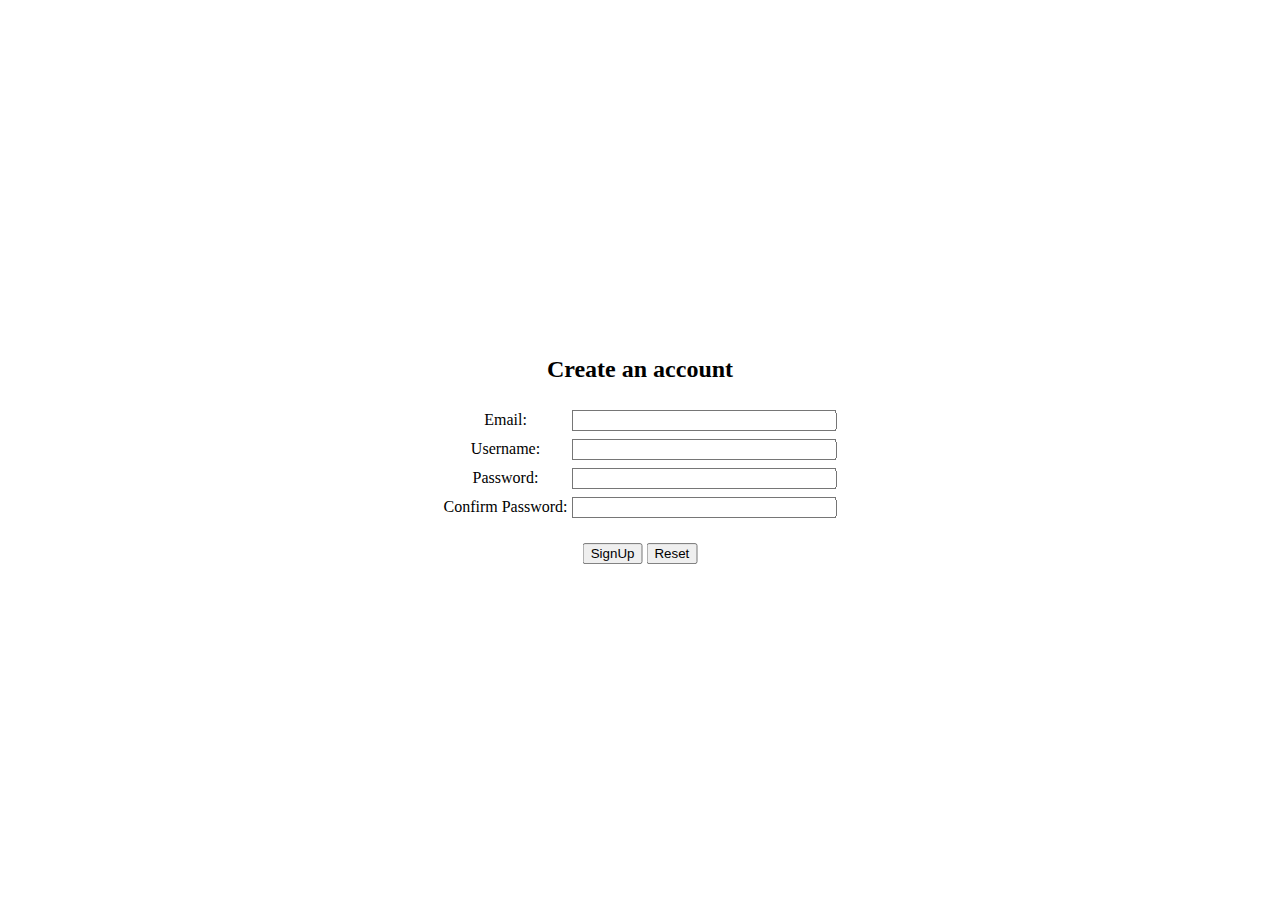
==== Lab 2/signup page.html @ 627f2140 "Signup Page commit" ====
<!DOCTYPE html>
<html>
 <head>
    <meta charset="utf-8">
    <meta name="viewport" content="width=device-width, initial-scale=1">
    <link rel="stylesheet" type="text/css" href="signup.css" />
 

  <style type="text/css">
    .err_msg{

       color:red;
       text-decoration:underline;
     }
  </style>
 
  
 </head>

 <body style="background-color:white;"></body>

 
 <body>

    <div class="signup">

<h2>Create an account</h2>
<form id="SignUp" method="post">
<table>
  <form action="/action_page.php"></form>

  <tr><td></td><td><label id="email_msg" class="err_msg"></label></td></tr>
  <tr><td>Email: </td><td> <input type="text" name="email" size="30"  /></td></tr>

       <tr><td></td><td><label id="uname_msg" class="err_msg"></label></td></tr>
  <tr><td>Username: </td><td> <input type="text" name="uname" size="30" /></td></tr>

       <tr><td></td><td><label id="pswd_msg" class="err_msg"></label></td></tr>
  <tr><td>Password: </td><td> <input type="password" name="pswd" size="30" /></td></tr>  

        <tr><td></td><td><label id="pswdr_msg" class="err_msg"></label></td></tr>
  <tr><td>Confirm Password: </td><td> <input type="password" name="pswdr" size="30" /></td></tr>  
  <tr>
    
  </tr>
  <tr>
  </div>
</table>
  <br>
  <tr>
    <input type="button" value="SignUp" onclick="SignUpForm()" />
    <input type="reset"  value="Reset" onclick="ResetForm()"/>
  </tr>
</br>
<div id= "SignUp"></div>
</tr>
</form>
<div id="display_info" ></div>

</body>
</html>
---- Lab 2/signup.css ----
/** universial selector **/

header{
	background-image:linear-gradient(rgba(0,0,0,0.1),rgba(0,0,0,0.1)), url(Logo.PNG);
	height: 100vh;
	background-size: cover;
	background-position: center;
}

ul{
	float: right;
	margin-top: 25px;
	list-style-type: none;
}

ul li{
	display: inline-block;
}

ul li a{
	text-decoration: none;
	color: rgb(19, 18, 18);
	padding: 5px 20px;
	border: 3px solid transparent;
	transition: 0.6s ease;
}

ul li a:hover{
	background-color: rgb(156, 163, 214);
	color: #000;
}

ul li.active a{
	background-color: rgb(156, 163, 214);
	color: #000;
}

.signup{
    max-width: 500px;
    margin: auto;
    text-align: center;
    position: absolute;
	top: 50%;
	left: 50%;
	transform: translate(-50%,-50%);
    }

.button{
	position: absolute;
	top: 70%;
	left: 50%;
	transform: translate(-50%,-50%);
}

.btn{
	border: 1px solid #fff;
	padding: 10px 30px;
	color: black;
	text-decoration: none;
	transition: 0.6s ease;
}

.btn:hover{
	background-color: #fff;
	color: #000;
}
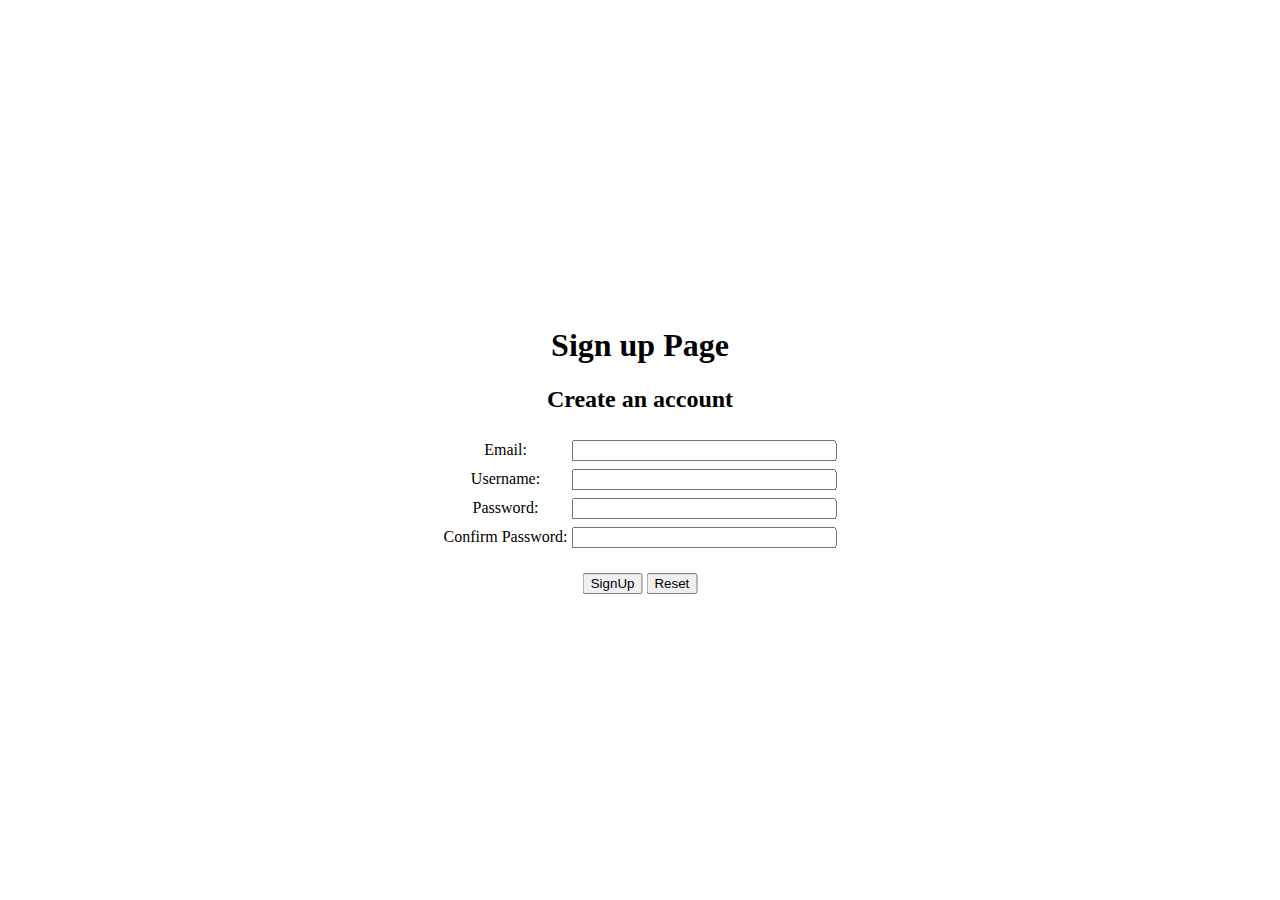
==== commit ac3b4fe2: "Sign up Page commit" ====
--- a/Lab 2/signup page.html
+++ b/Lab 2/signup page.html
@@ -23,7 +23,7 @@
  <body>
 
     <div class="signup">
-
+<h1> Sign up Page </h1>
 <h2>Create an account</h2>
 <form id="SignUp" method="post">
 <table>
